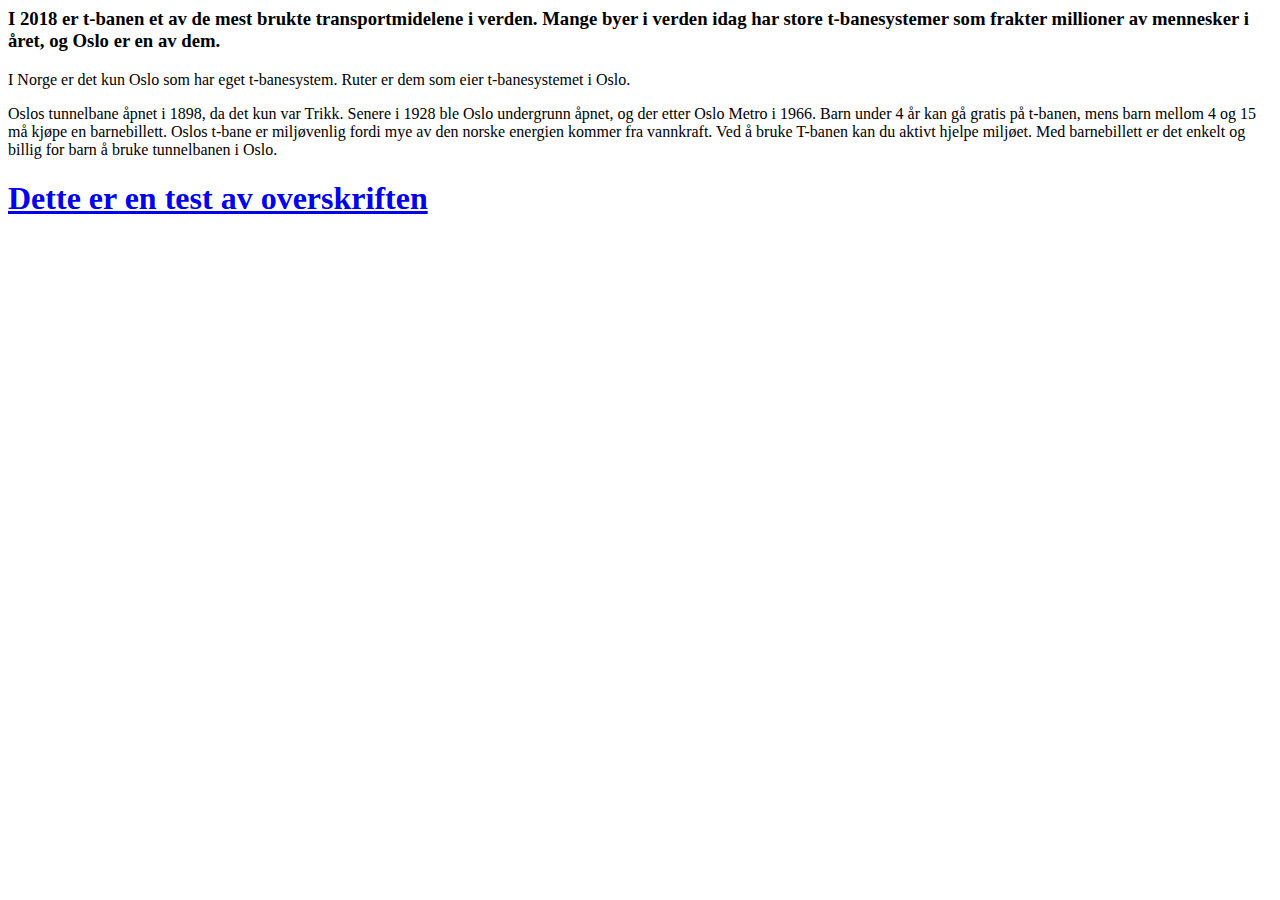
==== Kreativt_webprosjekt_eksamen/HTML/2018.html @ 7e767c36 "Text positioning 2018" ====
<html lang="en">
<!DOCTYPE HTML>
    <head>
        <meta charset="utf-8">
        <title></title>
        <link rel="stylesheet" type="text/css" href="C:\Users\Tobi\Documents\Kode\Kreativt_webprosjekt_eksamen3\Kreativt_webprosjekt_eksamen\CSS\2018.css">
    </head>
    <body>
        <div id="background1" class="background">
            <div id="paragraph1">
                <h3 class="allText">
                    I 2018 er t-banen et av de mest brukte transportmidelene i verden. Mange byer i verden idag har store
                    t-banesystemer som frakter millioner av mennesker i året, og Oslo er en av dem.
                </h3>
            </div>

            <div id="paragraph2">
                <p class="alltext">
                    I Norge er det kun Oslo som har eget t-banesystem. Ruter er dem som eier t-banesystemet i Oslo.
                </p>
            </div>

            <div id="paragraph3">
                <p class="alltext">
                    Oslos tunnelbane åpnet i 1898, da det kun var Trikk. Senere i 1928 ble Oslo undergrunn åpnet, og der etter Oslo Metro i 1966.
                    Barn under 4 år kan gå gratis på t-banen, mens barn mellom 4 og 15 må kjøpe en barnebillett.
                    Oslos t-bane er miljøvenlig fordi mye av den norske energien kommer fra vannkraft. Ved å bruke T-banen kan du aktivt hjelpe miljøet.
                    Med barnebillett er det enkelt og billig for barn å bruke tunnelbanen i Oslo.
                </p>
            </div>
            <div class="header">
                <a href="C:\Users\Tobi\Documents\Kode\Kreativt_webprosjekt_eksamen3\Kreativt_webprosjekt_eksamen\HTML\index.html">
                    <h1 id="test2">Dette er en test av overskriften</h1>
                </a>
            </div>
        </div>
    </body>
</html>
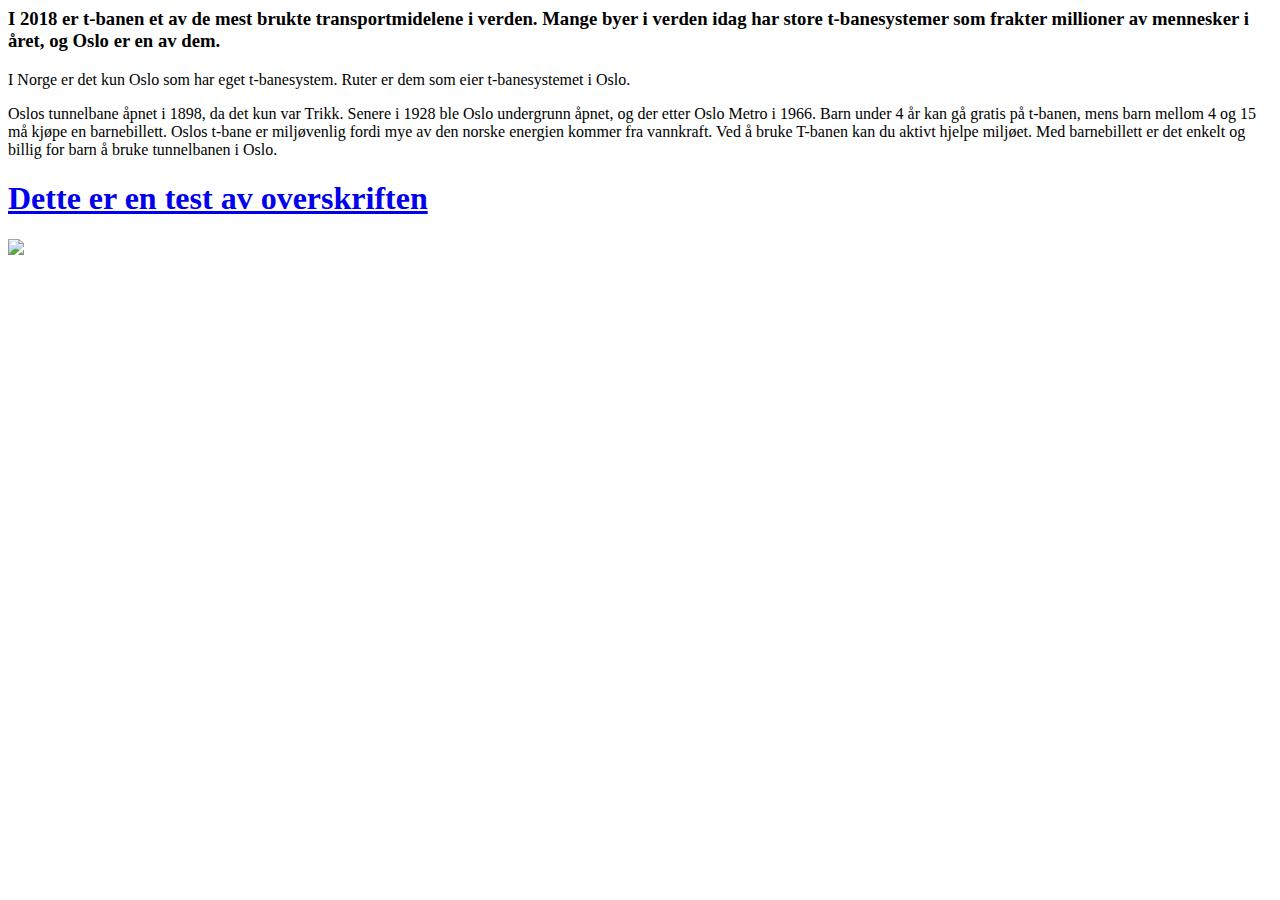
==== commit 126ccc87: "2018 page almost done" ====
--- a/Kreativt_webprosjekt_eksamen/HTML/2018.html
+++ b/Kreativt_webprosjekt_eksamen/HTML/2018.html
@@ -33,6 +33,9 @@
                     <h1 id="test2">Dette er en test av overskriften</h1>
                 </a>
             </div>
+
+            <img id="osloTrain" src="C:\Users\Tobi\Documents\Kode\Kreativt_webprosjekt_eksamen3\Kreativt_webprosjekt_eksamen\Images\oslo_metro.jpg"
+
         </div>
     </body>
 </html>
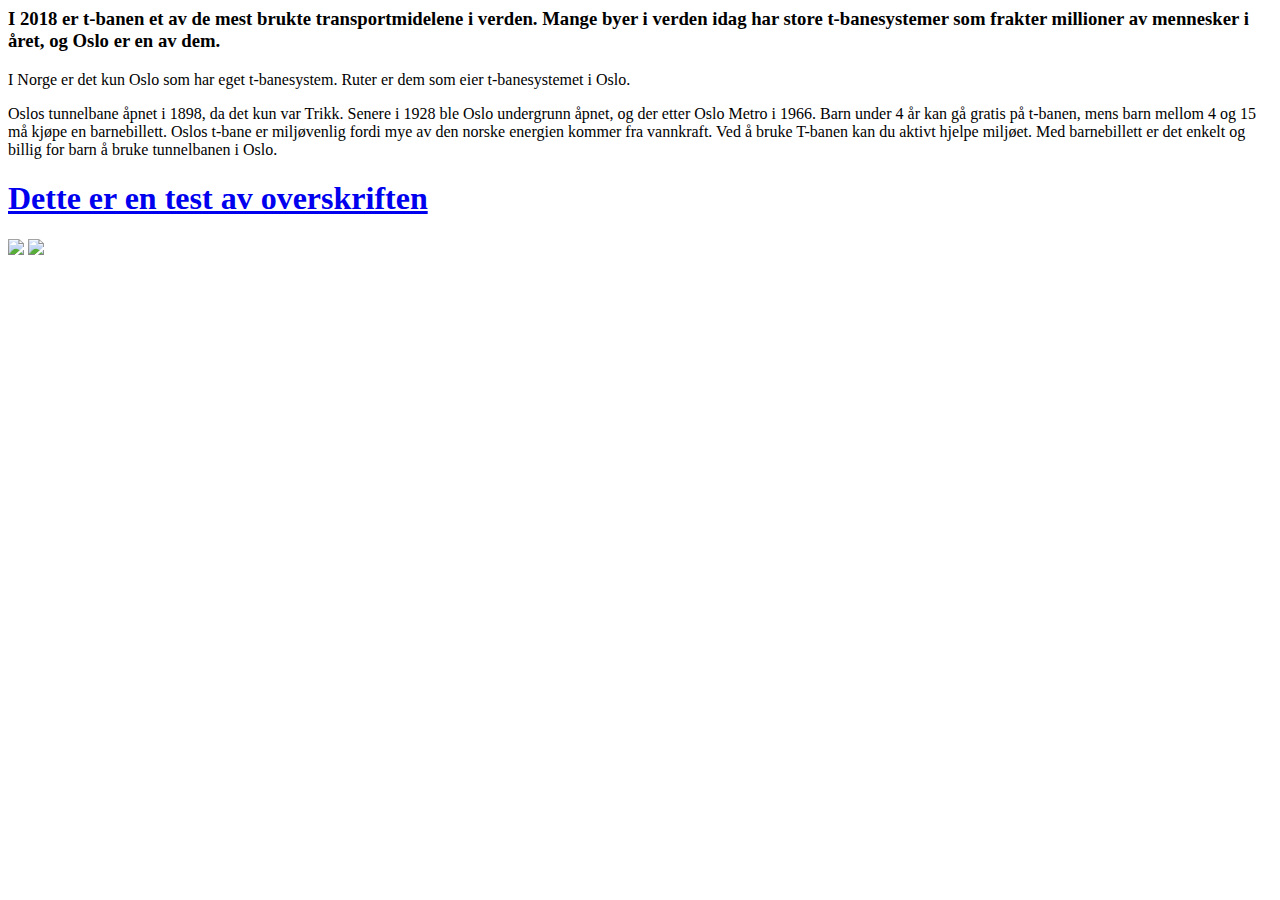
==== commit 859ace23: "2018 page done" ====
--- a/Kreativt_webprosjekt_eksamen/HTML/2018.html
+++ b/Kreativt_webprosjekt_eksamen/HTML/2018.html
@@ -34,7 +34,8 @@
                 </a>
             </div>
 
-            <img id="osloTrain" src="C:\Users\Tobi\Documents\Kode\Kreativt_webprosjekt_eksamen3\Kreativt_webprosjekt_eksamen\Images\oslo_metro.jpg"
+            <img id="osloTrain" src="C:\Users\Tobi\Documents\Kode\Kreativt_webprosjekt_eksamen3\Kreativt_webprosjekt_eksamen\Images\oslo_metro.jpg">
+            <img id="frontPageTrain"img src="C:\Users\Tobi\Documents\Kode\Kreativt_webprosjekt_eksamen3\Kreativt_webprosjekt_eksamen\Images\subwayArt.png">
 
         </div>
     </body>
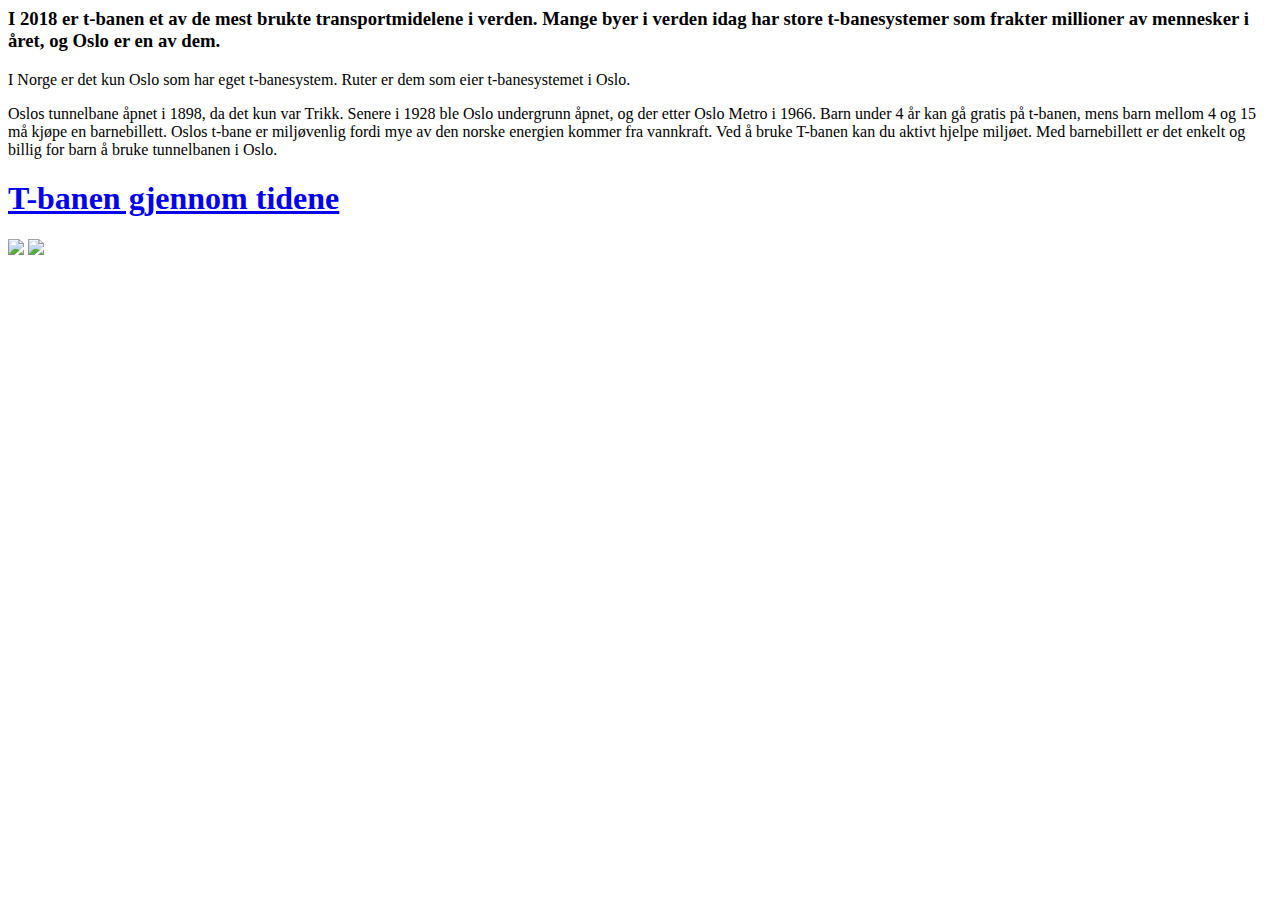
==== commit c0513c33: "Oppdatert overskrift" ====
--- a/Kreativt_webprosjekt_eksamen/HTML/2018.html
+++ b/Kreativt_webprosjekt_eksamen/HTML/2018.html
@@ -4,6 +4,7 @@
         <meta charset="utf-8">
         <title></title>
         <link rel="stylesheet" type="text/css" href="C:\Users\Tobi\Documents\Kode\Kreativt_webprosjekt_eksamen3\Kreativt_webprosjekt_eksamen\CSS\2018.css">
+        <link href="https://fonts.googleapis.com/css?family=Amatic+SC" rel="stylesheet">
     </head>
     <body>
         <div id="background1" class="background">
@@ -30,7 +31,7 @@
             </div>
             <div class="header">
                 <a href="C:\Users\Tobi\Documents\Kode\Kreativt_webprosjekt_eksamen3\Kreativt_webprosjekt_eksamen\HTML\index.html">
-                    <h1 id="test2">Dette er en test av overskriften</h1>
+                    <h1 id="test2">T-banen gjennom tidene</h1>
                 </a>
             </div>
 
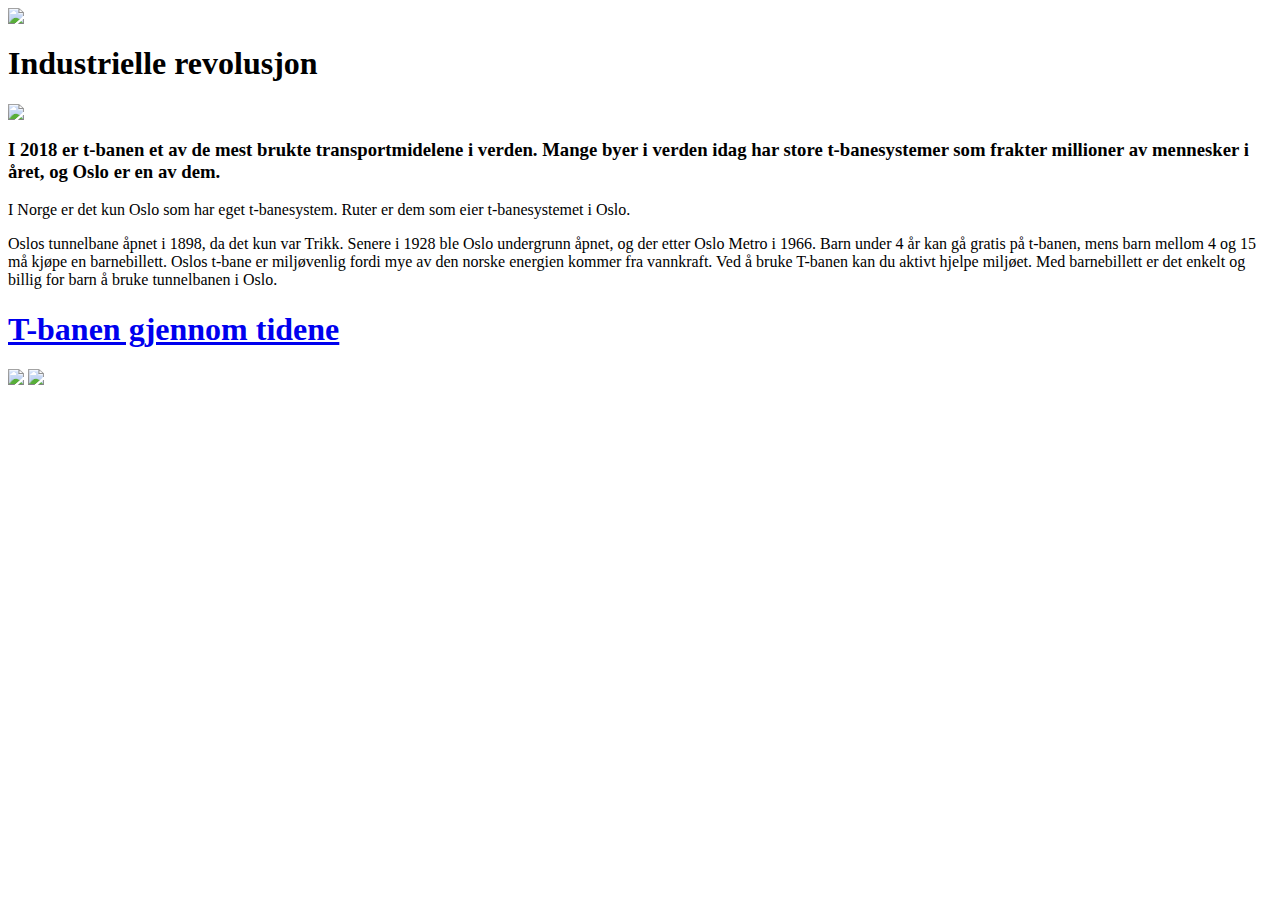
==== commit d28d6d86: "Arrows" ====
--- a/Kreativt_webprosjekt_eksamen/HTML/2018.html
+++ b/Kreativt_webprosjekt_eksamen/HTML/2018.html
@@ -2,24 +2,40 @@
 <!DOCTYPE HTML>
     <head>
         <meta charset="utf-8">
-        <title></title>
+        <title> 2018</title>
         <link rel="stylesheet" type="text/css" href="C:\Users\Tobi\Documents\Kode\Kreativt_webprosjekt_eksamen3\Kreativt_webprosjekt_eksamen\CSS\2018.css">
         <link href="https://fonts.googleapis.com/css?family=Amatic+SC" rel="stylesheet">
     </head>
     <body>
+
+        <div id="home_arrow">
+            <a href="C:\Users\Tobi\Documents\Kode\Kreativt_webprosjekt_eksamen3\Kreativt_webprosjekt_eksamen\HTML\futurePage.html">
+                <img id="arrow1" class="arrow" src="C:\Users\Tobi\Documents\Kode\Kreativt_webprosjekt_eksamen3\Kreativt_webprosjekt_eksamen\Images\arrow.png">
+            </a>
+        </div>
+        <h1>Industrielle revolusjon</h1>
+        <div id="next_arrow">
+            <a href="C:\Users\Tobi\Documents\Kode\Kreativt_webprosjekt_eksamen3\Kreativt_webprosjekt_eksamen\HTML\industri copy.html">
+                <img id="arrow2" class="arrow" src="C:\Users\Tobi\Documents\Kode\Kreativt_webprosjekt_eksamen3\Kreativt_webprosjekt_eksamen\Images\arrow.png">
+            </a>
+        </div>
+
+        <!-- This is the div that contains everything on a white background. -->
         <div id="background1" class="background">
+
+            <!-- This is a div that contains one paragraph of the text shown on the page -->
             <div id="paragraph1">
                 <h3 class="allText">
                     I 2018 er t-banen et av de mest brukte transportmidelene i verden. Mange byer i verden idag har store
                     t-banesystemer som frakter millioner av mennesker i året, og Oslo er en av dem.
                 </h3>
-            </div>
+            </div> <!-- Close parapgraph1 -->
 
             <div id="paragraph2">
                 <p class="alltext">
                     I Norge er det kun Oslo som har eget t-banesystem. Ruter er dem som eier t-banesystemet i Oslo.
                 </p>
-            </div>
+            </div> <!-- Close paragraph2 -->
 
             <div id="paragraph3">
                 <p class="alltext">
@@ -28,16 +44,19 @@
                     Oslos t-bane er miljøvenlig fordi mye av den norske energien kommer fra vannkraft. Ved å bruke T-banen kan du aktivt hjelpe miljøet.
                     Med barnebillett er det enkelt og billig for barn å bruke tunnelbanen i Oslo.
                 </p>
-            </div>
+            </div> <!-- Close paragraph3 -->
+
+            <!-- Header on the page -->
             <div class="header">
                 <a href="C:\Users\Tobi\Documents\Kode\Kreativt_webprosjekt_eksamen3\Kreativt_webprosjekt_eksamen\HTML\index.html">
-                    <h1 id="test2">T-banen gjennom tidene</h1>
+                    <h1 id="header1">T-banen gjennom tidene</h1>
                 </a>
-            </div>
+            </div> <!-- Close header -->
 
+            <!-- Images -->
             <img id="osloTrain" src="C:\Users\Tobi\Documents\Kode\Kreativt_webprosjekt_eksamen3\Kreativt_webprosjekt_eksamen\Images\oslo_metro.jpg">
             <img id="frontPageTrain"img src="C:\Users\Tobi\Documents\Kode\Kreativt_webprosjekt_eksamen3\Kreativt_webprosjekt_eksamen\Images\subwayArt.png">
 
-        </div>
+        </div> <!-- Close background1 and .background -->
     </body>
 </html>
